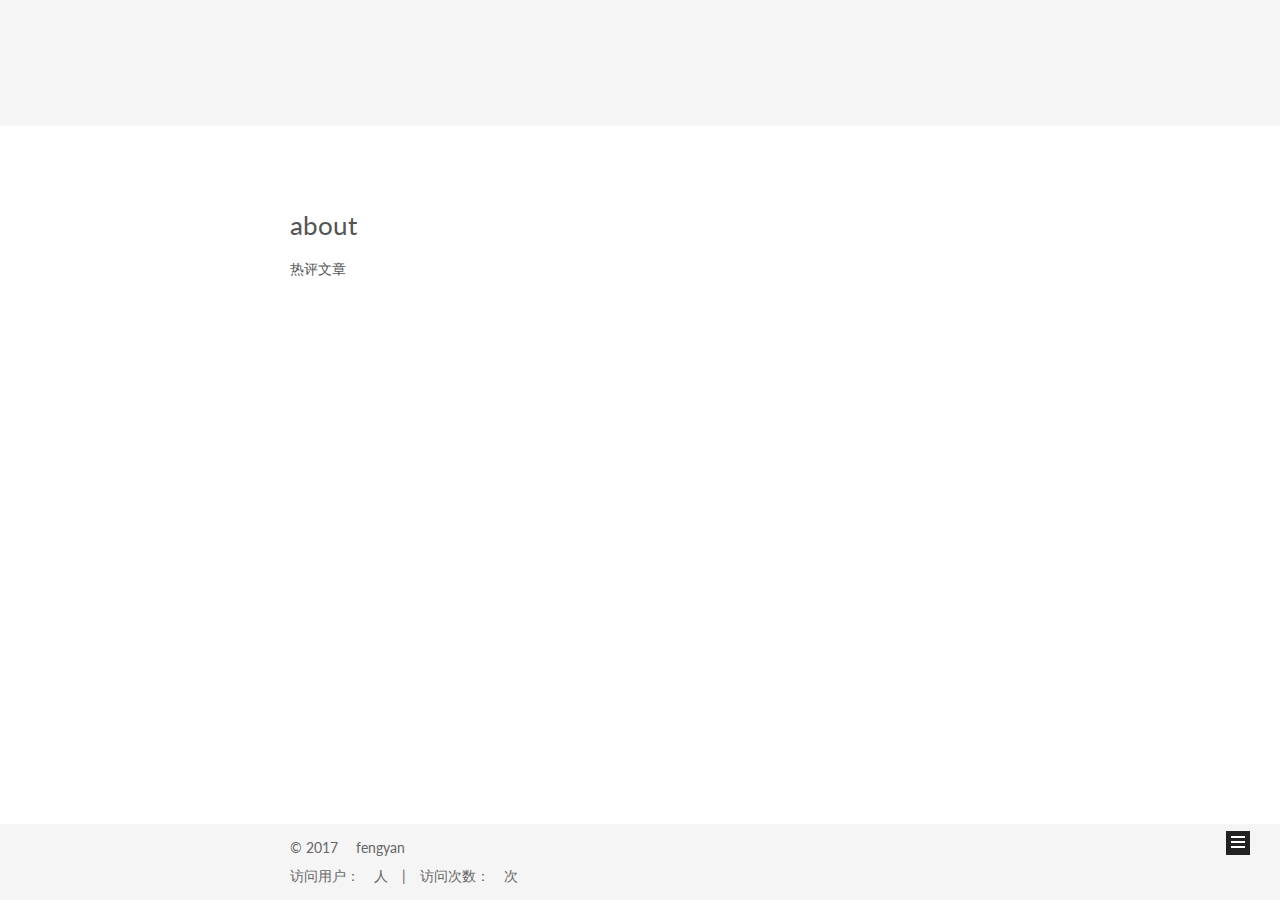
==== about/index.html @ 98bcd8dc "Site updated: 2017-05-23 21:22:54" ====
<!doctype html>



  


<html class="theme-next mist use-motion" lang="zh-Hans">
<head>
  <meta charset="UTF-8"/>
<meta http-equiv="X-UA-Compatible" content="IE=edge" />
<meta name="viewport" content="width=device-width, initial-scale=1, maximum-scale=1"/>



<meta http-equiv="Cache-Control" content="no-transform" />
<meta http-equiv="Cache-Control" content="no-siteapp" />















  
  
    
  
  <link href="//cdn.bootcss.com/fancybox/2.1.5/jquery.fancybox.min.css" rel="stylesheet" type="text/css" />




  
  
  
  

  
    
    
  

  

  

  

  

  
    
    
    <link href="//fonts.googleapis.com/css?family=Lato:300,300italic,400,400italic,700,700italic&subset=latin,latin-ext" rel="stylesheet" type="text/css">
  






  

<link href="//cdn.bootcss.com/font-awesome/4.7.0/css/font-awesome.min.css" rel="stylesheet" type="text/css" />

<link href="/css/main.css?v=5.1.0" rel="stylesheet" type="text/css" />


  <meta name="keywords" content="冯岩前端开发博客" />








  <link rel="shortcut icon" type="image/x-icon" href="/images/favicon.ico?v=5.1.0" />






<meta name="description" content="思考中.....">
<meta property="og:type" content="website">
<meta property="og:title" content="about">
<meta property="og:url" content="http://www.kasidali.com/about/index.html">
<meta property="og:site_name" content="Water Sister&#39;s Blog">
<meta property="og:description" content="思考中.....">
<meta property="og:updated_time" content="2017-05-23T12:52:10.000Z">
<meta name="twitter:card" content="summary">
<meta name="twitter:title" content="about">
<meta name="twitter:description" content="思考中.....">



<script type="text/javascript" id="hexo.configurations">
  var NexT = window.NexT || {};
  var CONFIG = {
    root: '/',
    scheme: 'Mist',
    sidebar: {"position":"left","display":"always","offset":12,"offset_float":0,"b2t":false,"scrollpercent":false},
    fancybox: true,
    motion: true,
    duoshuo: {
      userId: '6224774254659896000',
      author: 'author'
    },
    algolia: {
      applicationID: '',
      apiKey: '',
      indexName: '',
      hits: {"per_page":10},
      labels: {"input_placeholder":"Search for Posts","hits_empty":"We didn't find any results for the search: ${query}","hits_stats":"${hits} results found in ${time} ms"}
    }
  };
</script>



  <link rel="canonical" href="http://www.kasidali.com/about/"/>





  <title>
  

  
    about | Water Sister's Blog
  
</title>
</head>

<body itemscope itemtype="http://schema.org/WebPage" lang="zh-Hans">
  <a href="https://github.com/kasidali"><img style="position: absolute; top: 0; left: 0; border: 0;" src="https://camo.githubusercontent.com/82b228a3648bf44fc1163ef44c62fcc60081495e/68747470733a2f2f73332e616d617a6f6e6177732e636f6d2f6769746875622f726962626f6e732f666f726b6d655f6c6566745f7265645f6161303030302e706e67" alt="Fork me on GitHub" data-canonical-src="https://s3.amazonaws.com/github/ribbons/forkme_left_red_aa0000.png"></a>

  














  
  
    
  

  <div class="container sidebar-position-left  ">
    <div class="headband"></div>

    <header id="header" class="header" itemscope itemtype="http://schema.org/WPHeader">
      <div class="header-inner"><div class="site-brand-wrapper">
  <div class="site-meta ">
    

    <div class="custom-logo-site-title">
      <a href="/"  class="brand" rel="start">
        <span class="logo-line-before"><i></i></span>
        <span class="site-title">Water Sister's Blog</span>
        <span class="logo-line-after"><i></i></span>
      </a>
    </div>
      
        <h1 class="site-subtitle" itemprop="description">生活、技术个人博客</h1>
      
  </div>

  <div class="site-nav-toggle">
    <button>
      <span class="btn-bar"></span>
      <span class="btn-bar"></span>
      <span class="btn-bar"></span>
    </button>
  </div>
</div>

<nav class="site-nav">
  

  
    <ul id="menu" class="menu">
      
        
        <li class="menu-item menu-item-home">
          <a href="/" rel="section">
            
              <i class="menu-item-icon fa fa-fw fa-home"></i> <br />
            
            首页
          </a>
        </li>
      
        
        <li class="menu-item menu-item-categories">
          <a href="/categories" rel="section">
            
              <i class="menu-item-icon fa fa-fw fa-th"></i> <br />
            
            分类
          </a>
        </li>
      
        
        <li class="menu-item menu-item-about">
          <a href="/about" rel="section">
            
              <i class="menu-item-icon fa fa-fw fa-user"></i> <br />
            
            关于
          </a>
        </li>
      
        
        <li class="menu-item menu-item-archives">
          <a href="/archives" rel="section">
            
              <i class="menu-item-icon fa fa-fw fa-archive"></i> <br />
            
            归档
          </a>
        </li>
      
        
        <li class="menu-item menu-item-tags">
          <a href="/tags" rel="section">
            
              <i class="menu-item-icon fa fa-fw fa-tags"></i> <br />
            
            标签
          </a>
        </li>
      
        
        <li class="menu-item menu-item-life">
          <a href="/categories/life" rel="section">
            
              <i class="menu-item-icon fa fa-fw fa-coffee"></i> <br />
            
            menu.life
          </a>
        </li>
      
        
        <li class="menu-item menu-item-technology">
          <a href="//categories/technology" rel="section">
            
              <i class="menu-item-icon fa fa-fw fa-cog"></i> <br />
            
            menu.technology
          </a>
        </li>
      

      
        <li class="menu-item menu-item-search">
          
            <a href="javascript:;" class="popup-trigger">
          
            
              <i class="menu-item-icon fa fa-search fa-fw"></i> <br />
            
            搜索
          </a>
        </li>
      
    </ul>
  

  
    <div class="site-search">
      
  <div class="popup search-popup local-search-popup">
  <div class="local-search-header clearfix">
    <span class="search-icon">
      <i class="fa fa-search"></i>
    </span>
    <span class="popup-btn-close">
      <i class="fa fa-times-circle"></i>
    </span>
    <div class="local-search-input-wrapper">
      <input autocapitalize="off" autocomplete="off" autocorrect="off"
             placeholder="搜索..." spellcheck="false"
             type="text" id="local-search-input">
    </div>
  </div>
  <div id="local-search-result"></div>
</div>



    </div>
  
</nav>



 </div>
    </header>

    <main id="main" class="main">
      <div class="main-inner">
        <div class="content-wrap">
          <div id="content" class="content">
            

  <div id="posts" class="posts-expand">
  <header class="post-header">

	<h2 class="post-title" itemprop="name headline">about</h2>



</header>

    
    
      
    
  </div>


          </div>
          

  <p>热评文章</p>
  <div class="ds-top-threads" data-range="weekly" data-num-items="4"></div>


          
  <div class="comments" id="comments">
    
      <div class="ds-thread" data-thread-key="about/index.html"
           data-title="about" data-url="http://www.kasidali.com/about/index.html">
      </div>
    
  </div>


        </div>
        
          
  
  <div class="sidebar-toggle">
    <div class="sidebar-toggle-line-wrap">
      <span class="sidebar-toggle-line sidebar-toggle-line-first"></span>
      <span class="sidebar-toggle-line sidebar-toggle-line-middle"></span>
      <span class="sidebar-toggle-line sidebar-toggle-line-last"></span>
    </div>
  </div>

  <aside id="sidebar" class="sidebar">
    <div class="sidebar-inner">

      

      

      <section class="site-overview sidebar-panel sidebar-panel-active">
        <div class="site-author motion-element" itemprop="author" itemscope itemtype="http://schema.org/Person">
          <img class="site-author-image" itemprop="image"
               src="/images/yzh.jpg"
               alt="fengyan" />
          <p class="site-author-name" itemprop="name">fengyan</p>
           
              <p class="site-description motion-element" itemprop="description"></p>
           
        </div>
        <nav class="site-state motion-element">

          
            <div class="site-state-item site-state-posts">
              <a href="/archives">
                <span class="site-state-item-count">1</span>
                <span class="site-state-item-name">日志</span>
              </a>
            </div>
          

          

          

        </nav>

        

        <div class="links-of-author motion-element">
          
            
              <span class="links-of-author-item">
                <a href="https://github.com/kasidali" target="_blank" title="GitHub">
                  
                    <i class="fa fa-fw fa-github"></i>
                  
                  GitHub
                </a>
              </span>
            
              <span class="links-of-author-item">
                <a href="https://www.zhihu.com/people/kasidali" target="_blank" title="知乎">
                  
                    <i class="fa fa-fw fa-globe"></i>
                  
                  知乎
                </a>
              </span>
            
              <span class="links-of-author-item">
                <a href="http://weibo.com" target="_blank" title="Weibo">
                  
                    <i class="fa fa-fw fa-weibo"></i>
                  
                  Weibo
                </a>
              </span>
            
              <span class="links-of-author-item">
                <a href="http://wpa.qq.com/msgrd?v=3&uin=804803082&site=qq&menu=yes" target="_blank" title="QQ">
                  
                    <i class="fa fa-fw fa-qq"></i>
                  
                  QQ
                </a>
              </span>
            
          
        </div>

        
        

        
        
          <div class="links-of-blogroll motion-element links-of-blogroll-inline">
            <div class="links-of-blogroll-title">
              <i class="fa  fa-fw fa-globe"></i>
              Links
            </div>
            <ul class="links-of-blogroll-list">
              
                <li class="links-of-blogroll-item">
                  <a href="https://hexo.io/zh-cn/" title="hexo" target="_blank">hexo</a>
                </li>
              
                <li class="links-of-blogroll-item">
                  <a href="http://theme-next.iissnan.com/" title="next" target="_blank">next</a>
                </li>
              
                <li class="links-of-blogroll-item">
                  <a href="http://www.kasidali.com" title="web project" target="_blank">web project</a>
                </li>
              
            </ul>
          </div>
        

        


      </section>

      

      

    </div>
  </aside>


        
      </div>
    </main>

    <footer id="footer" class="footer">
      <div class="footer-inner">
        <div class="copyright" >
  
  &copy; 
  <span itemprop="copyrightYear">2017</span>
  <span class="with-love">
    <i class="fa fa-tint"></i>
  </span>
  <span class="author" itemprop="copyrightHolder">fengyan</span>
</div>



        
<div class="busuanzi-count">
  <script async src="https://dn-lbstatics.qbox.me/busuanzi/2.3/busuanzi.pure.mini.js"></script>

  
    <span class="site-uv">
      <i class="fa fa-user"></i> 访问用户：
      <span class="busuanzi-value" id="busuanzi_value_site_uv"></span>
      人
    </span>
  

  
    <span class="site-pv">
      <i class="fa fa-eye"></i> 访问次数：
      <span class="busuanzi-value" id="busuanzi_value_site_pv"></span>
      次
    </span>
  
</div>


        
      </div>
    </footer>

    
      <div class="back-to-top">
        <i class="fa fa-arrow-up"></i>
        
      </div>
    

  </div>

  

<script type="text/javascript">
  if (Object.prototype.toString.call(window.Promise) !== '[object Function]') {
    window.Promise = null;
  }
</script>









  


  





  
  <script type="text/javascript" src="//cdn.bootcss.com/jquery/2.1.3/jquery.min.js"></script>

  
  <script type="text/javascript" src="//cdn.bootcss.com/fastclick/1.0.6/fastclick.min.js"></script>

  
  <script type="text/javascript" src="//cdn.bootcss.com/jquery_lazyload/1.9.7/jquery.lazyload.min.js"></script>

  
  <script type="text/javascript" src="/lib/velocity/velocity.min.js?v=1.2.1"></script>

  
  <script type="text/javascript" src="/lib/velocity/velocity.ui.min.js?v=1.2.1"></script>

  
  <script type="text/javascript" src="//cdn.bootcss.com/fancybox/2.1.5/jquery.fancybox.pack.js"></script>

  
  <script type="text/javascript" src="//cdn.bootcss.com/canvas-nest.js/1.0.1/canvas-nest.min.js"></script>


  


  <script type="text/javascript" src="/js/src/utils.js?v=5.1.0"></script>

  <script type="text/javascript" src="/js/src/motion.js?v=5.1.0"></script>



  
  

  

  


  <script type="text/javascript" src="/js/src/bootstrap.js?v=5.1.0"></script>



  

  
    
  

  <script type="text/javascript">
    var duoshuoQuery = {short_name:"kasidali"};
    (function() {
      var ds = document.createElement('script');
      ds.type = 'text/javascript';ds.async = true;
      ds.id = 'duoshuo-script';
      ds.src = (document.location.protocol == 'https:' ? 'https:' : 'http:') + '//static.duoshuo.com/embed.js';
      ds.charset = 'UTF-8';
      (document.getElementsByTagName('head')[0]
      || document.getElementsByTagName('body')[0]).appendChild(ds);
    })();
  </script>

  
    
    
    <script src="/lib/ua-parser-js/dist/ua-parser.min.js?v=0.7.9"></script>
    <script src="/js/src/hook-duoshuo.js"></script>
  
















  

  <script type="text/javascript">
    // Popup Window;
    var isfetched = false;
    // Search DB path;
    var search_path = "search.xml";
    if (search_path.length == 0) {
      search_path = "search.xml";
    }
    var path = "/" + search_path;
    // monitor main search box;

    function proceedsearch() {
      $("body")
        .append('<div class="search-popup-overlay local-search-pop-overlay"></div>')
        .css('overflow', 'hidden');
      $('.popup').toggle();
    }
    // search function;
    var searchFunc = function(path, search_id, content_id) {
      'use strict';
      $.ajax({
        url: path,
        dataType: "xml",
        async: true,
        success: function( xmlResponse ) {
          // get the contents from search data
          isfetched = true;
          $('.popup').detach().appendTo('.header-inner');
          var datas = $( "entry", xmlResponse ).map(function() {
            return {
              title: $( "title", this ).text(),
              content: $("content",this).text(),
              url: $( "url" , this).text()
            };
          }).get();
          var $input = document.getElementById(search_id);
          var $resultContent = document.getElementById(content_id);
          $input.addEventListener('input', function(){
            var matchcounts = 0;
            var str='<ul class=\"search-result-list\">';
            var keywords = this.value.trim().toLowerCase().split(/[\s\-]+/);
            $resultContent.innerHTML = "";
            if (this.value.trim().length > 1) {
              // perform local searching
              datas.forEach(function(data) {
                var isMatch = false;
                var content_index = [];
                var data_title = data.title.trim().toLowerCase();
                var data_content = data.content.trim().replace(/<[^>]+>/g,"").toLowerCase();
                var data_url = decodeURIComponent(data.url);
                var index_title = -1;
                var index_content = -1;
                var first_occur = -1;
                // only match artiles with not empty titles and contents
                if(data_title != '') {
                  keywords.forEach(function(keyword, i) {
                    index_title = data_title.indexOf(keyword);
                    index_content = data_content.indexOf(keyword);
                    if( index_title >= 0 || index_content >= 0 ){
                      isMatch = true;
                      if (i == 0) {
                        first_occur = index_content;
                      }
                    }

                  });
                }
                // show search results
                if (isMatch) {
                  matchcounts += 1;
                  str += "<li><a href='"+ data_url +"' class='search-result-title'>"+ data_title +"</a>";
                  var content = data.content.trim().replace(/<[^>]+>/g,"");
                  if (first_occur >= 0) {
                    // cut out 100 characters
                    var start = first_occur - 20;
                    var end = first_occur + 80;
                    if(start < 0){
                      start = 0;
                    }
                    if(start == 0){
                      end = 50;
                    }
                    if(end > content.length){
                      end = content.length;
                    }
                    var match_content = content.substring(start, end);
                    // highlight all keywords
                    keywords.forEach(function(keyword){
                      var regS = new RegExp(keyword, "gi");
                      match_content = match_content.replace(regS, "<b class=\"search-keyword\">"+keyword+"</b>");
                    });

                    str += "<p class=\"search-result\">" + match_content +"...</p>"
                  }
                  str += "</li>";
                }
              })};
            str += "</ul>";
            if (matchcounts == 0) { str = '<div id="no-result"><i class="fa fa-frown-o fa-5x" /></div>' }
            if (keywords == "") { str = '<div id="no-result"><i class="fa fa-search fa-5x" /></div>' }
            $resultContent.innerHTML = str;
          });
          proceedsearch();
        }
      });}

    // handle and trigger popup window;
    $('.popup-trigger').click(function(e) {
      e.stopPropagation();
      if (isfetched == false) {
        searchFunc(path, 'local-search-input', 'local-search-result');
      } else {
        proceedsearch();
      };
    });

    $('.popup-btn-close').click(function(e){
      $('.popup').hide();
      $(".local-search-pop-overlay").remove();
      $('body').css('overflow', '');
    });
    $('.popup').click(function(e){
      e.stopPropagation();
    });
  </script>





  

  
  <script src="https://cdn1.lncld.net/static/js/av-core-mini-0.6.1.js"></script>
  <script>AV.initialize("TxBSdzFliqxOpec29xEd8pO5-gzGzoHsz", "5rH911Nhs9V7AWFjEYqe8Bz7");</script>
  <script>
    function showTime(Counter) {
      var query = new AV.Query(Counter);
      var entries = [];
      var $visitors = $(".leancloud_visitors");

      $visitors.each(function () {
        entries.push( $(this).attr("id").trim() );
      });

      query.containedIn('url', entries);
      query.find()
        .done(function (results) {
          var COUNT_CONTAINER_REF = '.leancloud-visitors-count';

          if (results.length === 0) {
            $visitors.find(COUNT_CONTAINER_REF).text(0);
            return;
          }

          for (var i = 0; i < results.length; i++) {
            var item = results[i];
            var url = item.get('url');
            var time = item.get('time');
            var element = document.getElementById(url);

            $(element).find(COUNT_CONTAINER_REF).text(time);
          }
          for(var i = 0; i < entries.length; i++) {
            var url = entries[i];
            var element = document.getElementById(url);
            var countSpan = $(element).find(COUNT_CONTAINER_REF);
            if( countSpan.text() == '') {
              countSpan.text(0);
            }
          }
        })
        .fail(function (object, error) {
          console.log("Error: " + error.code + " " + error.message);
        });
    }

    function addCount(Counter) {
      var $visitors = $(".leancloud_visitors");
      var url = $visitors.attr('id').trim();
      var title = $visitors.attr('data-flag-title').trim();
      var query = new AV.Query(Counter);

      query.equalTo("url", url);
      query.find({
        success: function(results) {
          if (results.length > 0) {
            var counter = results[0];
            counter.fetchWhenSave(true);
            counter.increment("time");
            counter.save(null, {
              success: function(counter) {
                var $element = $(document.getElementById(url));
                $element.find('.leancloud-visitors-count').text(counter.get('time'));
              },
              error: function(counter, error) {
                console.log('Failed to save Visitor num, with error message: ' + error.message);
              }
            });
          } else {
            var newcounter = new Counter();
            /* Set ACL */
            var acl = new AV.ACL();
            acl.setPublicReadAccess(true);
            acl.setPublicWriteAccess(true);
            newcounter.setACL(acl);
            /* End Set ACL */
            newcounter.set("title", title);
            newcounter.set("url", url);
            newcounter.set("time", 1);
            newcounter.save(null, {
              success: function(newcounter) {
                var $element = $(document.getElementById(url));
                $element.find('.leancloud-visitors-count').text(newcounter.get('time'));
              },
              error: function(newcounter, error) {
                console.log('Failed to create');
              }
            });
          }
        },
        error: function(error) {
          console.log('Error:' + error.code + " " + error.message);
        }
      });
    }

    $(function() {
      var Counter = AV.Object.extend("Counter");
      if ($('.leancloud_visitors').length == 1) {
        addCount(Counter);
      } else if ($('.post-title-link').length > 1) {
        showTime(Counter);
      }
    });
  </script>



  
<script>
(function(){
    var bp = document.createElement('script');
    var curProtocol = window.location.protocol.split(':')[0];
    if (curProtocol === 'https') {
        bp.src = 'https://zz.bdstatic.com/linksubmit/push.js';        
    }
    else {
        bp.src = 'http://push.zhanzhang.baidu.com/push.js';
    }
    var s = document.getElementsByTagName("script")[0];
    s.parentNode.insertBefore(bp, s);
})();
</script>


  

  

</body>
</html>
---- css/main.css ----
/* normalize.css v3.0.2 | MIT License | git.io/normalize */
html {
  font-family: sans-serif; /* 1 */
  -ms-text-size-adjust: 100%; /* 2 */
  -webkit-text-size-adjust: 100%; /* 2 */
}
body {
  margin: 0;
}
article,
aside,
details,
figcaption,
figure,
footer,
header,
hgroup,
main,
menu,
nav,
section,
summary {
  display: block;
}
audio,
canvas,
progress,
video {
  display: inline-block; /* 1 */
  vertical-align: baseline; /* 2 */
}
audio:not([controls]) {
  display: none;
  height: 0;
}
[hidden],
template {
  display: none;
}
a {
  background-color: transparent;
}
a:active,
a:hover {
  outline: 0;
}
abbr[title] {
  border-bottom: 1px dotted;
}
b,
strong {
  font-weight: bold;
}
dfn {
  font-style: italic;
}
h1 {
  font-size: 2em;
  margin: 0.67em 0;
}
mark {
  background: #ff0;
  color: #000;
}
small {
  font-size: 80%;
}
sub,
sup {
  font-size: 75%;
  line-height: 0;
  position: relative;
  vertical-align: baseline;
}
sup {
  top: -0.5em;
}
sub {
  bottom: -0.25em;
}
img {
  border: 0;
}
svg:not(:root) {
  overflow: hidden;
}
figure {
  margin: 1em 40px;
}
hr {
  -moz-box-sizing: content-box;
  box-sizing: content-box;
  height: 0;
}
pre {
  overflow: auto;
}
code,
kbd,
pre,
samp {
  font-family: monospace, monospace;
  font-size: 1em;
}
button,
input,
optgroup,
select,
textarea {
  color: inherit; /* 1 */
  font: inherit; /* 2 */
  margin: 0; /* 3 */
}
button {
  overflow: visible;
}
button,
select {
  text-transform: none;
}
button,
html input[type="button"],
input[type="reset"],
input[type="submit"] {
  -webkit-appearance: button; /* 2 */
  cursor: pointer; /* 3 */
}
button[disabled],
html input[disabled] {
  cursor: default;
}
button::-moz-focus-inner,
input::-moz-focus-inner {
  border: 0;
  padding: 0;
}
input {
  line-height: normal;
}
input[type="checkbox"],
input[type="radio"] {
  box-sizing: border-box; /* 1 */
  padding: 0; /* 2 */
}
input[type="number"]::-webkit-inner-spin-button,
input[type="number"]::-webkit-outer-spin-button {
  height: auto;
}
input[type="search"] {
  -webkit-appearance: textfield; /* 1 */
  -moz-box-sizing: content-box;
  -webkit-box-sizing: content-box; /* 2 */
  box-sizing: content-box;
}
input[type="search"]::-webkit-search-cancel-button,
input[type="search"]::-webkit-search-decoration {
  -webkit-appearance: none;
}
fieldset {
  border: 1px solid #c0c0c0;
  margin: 0 2px;
  padding: 0.35em 0.625em 0.75em;
}
legend {
  border: 0; /* 1 */
  padding: 0; /* 2 */
}
textarea {
  overflow: auto;
}
optgroup {
  font-weight: bold;
}
table {
  border-collapse: collapse;
  border-spacing: 0;
}
td,
th {
  padding: 0;
}
::selection {
  background: #262a30;
  color: #fff;
}
body {
  position: relative;
  font-family: 'Lato', "PingFang SC", "Microsoft YaHei", sans-serif;
  font-size: 14px;
  line-height: 2;
  color: #555;
  background: #fff;
}
@media (max-width: 767px) {
  body {
    padding-right: 0 !important;
  }
}
@media (min-width: 768px) and (max-width: 991px) {
  body {
    padding-right: 0 !important;
  }
}
@media (min-width: 1600px) {
  body {
    font-size: 16px;
  }
}
h1,
h2,
h3,
h4,
h5,
h6 {
  margin: 0;
  padding: 0;
  font-weight: bold;
  line-height: 1.5;
  font-family: 'Lato', "PingFang SC", "Microsoft YaHei", sans-serif;
}
h2,
h3,
h4,
h5,
h6 {
  margin: 20px 0 15px;
}
h1 {
  font-size: 24px;
}
@media (max-width: 767px) {
  h1 {
    font-size: 20px;
  }
}
h2 {
  font-size: 22px;
}
@media (max-width: 767px) {
  h2 {
    font-size: 18px;
  }
}
h3 {
  font-size: 20px;
}
@media (max-width: 767px) {
  h3 {
    font-size: 16px;
  }
}
h4 {
  font-size: 18px;
}
@media (max-width: 767px) {
  h4 {
    font-size: 14px;
  }
}
h5 {
  font-size: 16px;
}
@media (max-width: 767px) {
  h5 {
    font-size: 12px;
  }
}
h6 {
  font-size: 14px;
}
@media (max-width: 767px) {
  h6 {
    font-size: 10px;
  }
}
p {
  margin: 0 0 25px 0;
}
a {
  color: #555;
  text-decoration: none;
  border-bottom: 1px solid #999;
  word-wrap: break-word;
}
a:hover {
  color: #222;
  border-bottom-color: #222;
}
blockquote {
  margin: 0;
  padding: 0;
}
img {
  display: block;
  margin: auto;
  max-width: 100%;
  height: auto;
}
hr {
  margin: 40px 0;
  height: 3px;
  border: none;
  background-color: #ddd;
  background-image: repeating-linear-gradient(-45deg, #fff, #fff 4px, transparent 4px, transparent 8px);
}
blockquote {
  padding: 0 15px;
  color: #666;
  border-left: 4px solid #ddd;
}
blockquote cite::before {
  content: "-";
  padding: 0 5px;
}
dt {
  font-weight: 700;
}
dd {
  margin: 0;
  padding: 0;
}
.text-left {
  text-align: left;
}
.text-center {
  text-align: center;
}
.text-right {
  text-align: right;
}
.text-justify {
  text-align: justify;
}
.text-nowrap {
  white-space: nowrap;
}
.text-lowercase {
  text-transform: lowercase;
}
.text-uppercase {
  text-transform: uppercase;
}
.text-capitalize {
  text-transform: capitalize;
}
.center-block {
  display: block;
  margin-left: auto;
  margin-right: auto;
}
.clearfix:before,
.clearfix:after {
  content: " ";
  display: table;
}
.clearfix:after {
  clear: both;
}
.pullquote {
  width: 45%;
}
.pullquote.left {
  float: left;
  margin-left: 5px;
  margin-right: 10px;
}
.pullquote.right {
  float: right;
  margin-left: 10px;
  margin-right: 5px;
}
.affix.affix.affix {
  position: fixed;
}
.translation {
  margin-top: -20px;
  font-size: 14px;
  color: #999;
}
.scrollbar-measure {
  width: 100px;
  height: 100px;
  overflow: scroll;
  position: absolute;
  top: -9999px;
}
.use-motion .motion-element {
  opacity: 0;
}
table {
  margin: 20px 0;
  width: 100%;
  border-collapse: collapse;
  border-spacing: 0;
  border: 1px solid #ddd;
  font-size: 14px;
  table-layout: fixed;
  word-wrap: break-all;
}
table>tbody>tr:nth-of-type(odd) {
  background-color: #f9f9f9;
}
table>tbody>tr:hover {
  background-color: #f5f5f5;
}
caption,
th,
td {
  padding: 8px;
  text-align: left;
  vertical-align: middle;
  font-weight: normal;
}
th,
td {
  border-bottom: 3px solid #ddd;
  border-right: 1px solid #eee;
}
th {
  padding-bottom: 10px;
  font-weight: 700;
}
td {
  border-bottom-width: 1px;
}
html,
body {
  height: 100%;
}
.container {
  position: relative;
  min-height: 100%;
}
.header-inner {
  margin: 0 auto;
  padding: 100px 0 70px;
  width: 700px;
}
@media (min-width: 1600px) {
  .container .header-inner {
    width: 900px;
  }
}
.main {
  padding-bottom: 150px;
}
.main-inner {
  margin: 0 auto;
  width: 700px;
}
@media (min-width: 1600px) {
  .container .main-inner {
    width: 900px;
  }
}
.footer {
  position: absolute;
  left: 0;
  bottom: 0;
  width: 100%;
  min-height: 50px;
}
.footer-inner {
  box-sizing: border-box;
  margin: 20px auto;
  width: 700px;
}
@media (min-width: 1600px) {
  .container .footer-inner {
    width: 900px;
  }
}
pre,
.highlight {
  overflow: auto;
  margin: 20px 0;
  padding: 0;
  font-size: 13px;
  color: #c5c8c6;
  background: #1d1f21;
  line-height: 1.6;
}
pre,
code {
  font-family: consolas, Menlo, "PingFang SC", "Microsoft YaHei", monospace;
}
code {
  padding: 2px 4px;
  word-wrap: break-word;
  color: #555;
  background: #eee;
  border-radius: 3px;
  font-size: 13px;
}
pre code {
  padding: 0;
  color: #c5c8c6;
  background: none;
  text-shadow: none;
}
.highlight {
  border-radius: 1px;
}
.highlight pre {
  border: none;
  margin: 0;
  padding: 10px 0;
}
.highlight table {
  margin: 0;
  width: auto;
  border: none;
}
.highlight td {
  border: none;
  padding: 0;
}
.highlight figcaption {
  font-size: 1em;
  color: #c5c8c6;
  line-height: 1em;
  margin-bottom: 1em;
}
.highlight figcaption:before,
.highlight figcaption:after {
  content: " ";
  display: table;
}
.highlight figcaption:after {
  clear: both;
}
.highlight figcaption a {
  float: right;
  color: #c5c8c6;
}
.highlight figcaption a:hover {
  border-bottom-color: #c5c8c6;
}
.highlight .gutter pre {
  padding-left: 10px;
  padding-right: 10px;
  color: #888f96;
  text-align: right;
  background-color: #000;
}
.highlight .code pre {
  padding-left: 10px;
  padding-right: 10px;
  background-color: #1d1f21;
}
.highlight .line {
  height: 20px;
}
.gutter {
  -webkit-user-select: none;
  -moz-user-select: none;
  -ms-user-select: none;
  user-select: none;
}
.gist table {
  width: auto;
}
.gist table td {
  border: none;
}
pre .deletion {
  background: #008000;
}
pre .addition {
  background: #800000;
}
pre .meta {
  color: #b294bb;
}
pre .comment {
  color: #969896;
}
pre .variable,
pre .attribute,
pre .tag,
pre .regexp,
pre .ruby .constant,
pre .xml .tag .title,
pre .xml .pi,
pre .xml .doctype,
pre .html .doctype,
pre .css .id,
pre .css .class,
pre .css .pseudo {
  color: #c66;
}
pre .number,
pre .preprocessor,
pre .built_in,
pre .literal,
pre .params,
pre .constant,
pre .command {
  color: #de935f;
}
pre .ruby .class .title,
pre .css .rules .attribute,
pre .string,
pre .value,
pre .inheritance,
pre .header,
pre .ruby .symbol,
pre .xml .cdata,
pre .special,
pre .number,
pre .formula {
  color: #b5bd68;
}
pre .title,
pre .css .hexcolor {
  color: #8abeb7;
}
pre .function,
pre .python .decorator,
pre .python .title,
pre .ruby .function .title,
pre .ruby .title .keyword,
pre .perl .sub,
pre .javascript .title,
pre .coffeescript .title {
  color: #81a2be;
}
pre .keyword,
pre .javascript .function {
  color: #b294bb;
}
.full-image.full-image.full-image {
  border: none;
  max-width: 100%;
  width: auto;
  margin: 20px auto;
}
@media (min-width: 992px) {
  .full-image.full-image.full-image {
    max-width: none;
    width: 110%;
    margin: 25px -5%;
  }
}
.blockquote-center,
.page-home .post-type-quote blockquote,
.page-post-detail .post-type-quote blockquote {
  position: relative;
  margin: 40px 0;
  padding: 0;
  border-left: none;
  text-align: center;
}
.blockquote-center::before,
.page-home .post-type-quote blockquote::before,
.page-post-detail .post-type-quote blockquote::before,
.blockquote-center::after,
.page-home .post-type-quote blockquote::after,
.page-post-detail .post-type-quote blockquote::after {
  position: absolute;
  content: ' ';
  display: block;
  width: 100%;
  height: 24px;
  opacity: 0.2;
  background-repeat: no-repeat;
  background-position: 0 -6px;
  background-size: 22px 22px;
}
.blockquote-center::before,
.page-home .post-type-quote blockquote::before,
.page-post-detail .post-type-quote blockquote::before {
  top: -20px;
  background-image: url("../images/quote-l.svg");
  border-top: 1px solid #ccc;
}
.blockquote-center::after,
.page-home .post-type-quote blockquote::after,
.page-post-detail .post-type-quote blockquote::after {
  bottom: -20px;
  background-image: url("../images/quote-r.svg");
  border-bottom: 1px solid #ccc;
  background-position: 100% 8px;
}
.blockquote-center p,
.page-home .post-type-quote blockquote p,
.page-post-detail .post-type-quote blockquote p,
.blockquote-center div,
.page-home .post-type-quote blockquote div,
.page-post-detail .post-type-quote blockquote div {
  text-align: center;
}
.post .post-body .group-picture img {
  box-sizing: border-box;
  padding: 0 3px;
  border: none;
}
.post .group-picture-row {
  overflow: hidden;
  margin-top: 6px;
}
.post .group-picture-row:first-child {
  margin-top: 0;
}
.post .group-picture-column {
  float: left;
}
.page-post-detail .post-body .group-picture-column {
  float: none;
  margin-top: 10px;
  width: auto !important;
}
.page-post-detail .post-body .group-picture-column img {
  margin: 0 auto;
}
.page-archive .group-picture-container {
  overflow: hidden;
}
.page-archive .group-picture-row {
  float: left;
}
.page-archive .group-picture-row:first-child {
  margin-top: 6px;
}
.page-archive .group-picture-column {
  max-width: 150px;
  max-height: 150px;
}
.note {
  padding: 20px;
  margin: 20px 0;
  border: 1px solid #eee;
  border-left-width: 5px;
  border-radius: 3px;
}
.note h2,
.note h3,
.note h4,
.note h5,
.note h6 {
  margin-top: 0;
  margin-bottom: 5px;
}
.note p:last-child {
  margin-bottom: 0;
}
.note code {
  border-radius: 3px;
}
.note+.note {
  margin-top: -5px;
}
.default {
  border-left-color: #777;
}
.default h2,
.default h3,
.default h4,
.default h5,
.default h6 {
  color: #777;
}
.primary {
  border-left-color: #428bca;
}
.primary h2,
.primary h3,
.primary h4,
.primary h5,
.primary h6 {
  color: #428bca;
}
.success {
  border-left-color: #5cb85c;
}
.success h2,
.success h3,
.success h4,
.success h5,
.success h6 {
  color: #5cb85c;
}
.danger {
  border-left-color: #d9534f;
}
.danger h2,
.danger h3,
.danger h4,
.danger h5,
.danger h6 {
  color: #d9534f;
}
.warning {
  border-left-color: #f0ad4e;
}
.warning h2,
.warning h3,
.warning h4,
.warning h5,
.warning h6 {
  color: #f0ad4e;
}
.info {
  border-left-color: #5bc0de;
}
.info h2,
.info h3,
.info h4,
.info h5,
.info h6 {
  color: #5bc0de;
}
.btn {
  display: inline-block;
  padding: 0 20px;
  font-size: 14px;
  color: #fff;
  background: #222;
  border: 2px solid #222;
  text-decoration: none;
  border-radius: 0;
  transition-property: background-color;
  transition-duration: 0.2s;
  transition-timing-function: ease-in-out;
  transition-delay: 0s;
}
.btn:hover,
.post-button .btn:hover {
  border-color: #222;
  color: #222;
  background: #fff;
}
.btn-bar {
  display: block;
  width: 22px;
  height: 2px;
  background: #555;
  border-radius: 1px;
}
.btn-bar+.btn-bar {
  margin-top: 4px;
}
.pagination {
  margin: 120px 0 40px;
  text-align: center;
  border-top: 1px solid #eee;
}
.page-number-basic,
.pagination .prev,
.pagination .next,
.pagination .page-number,
.pagination .space {
  display: inline-block;
  position: relative;
  top: -1px;
  margin: 0 10px;
  padding: 0 10px;
  line-height: 30px;
}
@media (max-width: 767px) {
  .page-number-basic,
  .pagination .prev,
  .pagination .next,
  .pagination .page-number,
  .pagination .space {
    margin: 0 5px;
  }
}
.pagination .prev,
.pagination .next,
.pagination .page-number {
  border-bottom: 0;
  border-top: 1px solid #eee;
  transition-property: border-color;
  transition-duration: 0.2s;
  transition-timing-function: ease-in-out;
  transition-delay: 0s;
}
.pagination .prev:hover,
.pagination .next:hover,
.pagination .page-number:hover {
  border-top-color: #222;
}
.pagination .space {
  padding: 0;
  margin: 0;
}
.pagination .prev {
  margin-left: 0;
}
.pagination .next {
  margin-right: 0;
}
.pagination .page-number.current {
  color: #fff;
  background: #ccc;
  border-top-color: #ccc;
}
@media (max-width: 767px) {
  .pagination {
    border-top: none;
  }
  .pagination .prev,
  .pagination .next,
  .pagination .page-number {
    margin-bottom: 10px;
    border-top: 0;
    border-bottom: 1px solid #eee;
  }
  .pagination .prev:hover,
  .pagination .next:hover,
  .pagination .page-number:hover {
    border-bottom-color: #222;
  }
}
.comments {
  margin: 60px 20px 0;
}
.tag-cloud {
  text-align: center;
}
.tag-cloud a {
  display: inline-block;
  margin: 10px;
}
.back-to-top {
  box-sizing: border-box;
  position: fixed;
  bottom: -100px;
  right: 30px;
  z-index: 1050;
  padding: 0 6px;
  width: 24px;
  background: #222;
  font-size: 12px;
  opacity: 1;
  color: #fff;
  cursor: pointer;
  text-align: center;
  -webkit-transform: translateZ(0);
  transition-property: bottom;
  transition-duration: 0.2s;
  transition-timing-function: ease-in-out;
  transition-delay: 0s;
}
@media (max-width: 767px) {
  .back-to-top {
    display: none;
  }
}
@media (min-width: 768px) and (max-width: 991px) {
  .back-to-top {
    display: none;
  }
}
.back-to-top.back-to-top-on {
  bottom: 19px;
}
.header {
  background: #fff;
}
.header-inner {
  position: relative;
}
.headband {
  height: 3px;
  background: #222;
}
.site-meta {
  margin: 0;
  text-align: left;
}
@media (max-width: 767px) {
  .site-meta {
    text-align: center;
  }
}
.brand {
  position: relative;
  display: inline-block;
  padding: 0 40px;
  color: #222;
  background: #222;
  border-bottom: none;
}
.brand:hover {
  color: #222;
}
.logo {
  display: inline-block;
  margin-right: 5px;
  line-height: 36px;
  vertical-align: top;
}
.site-title {
  display: inline-block;
  vertical-align: top;
  line-height: 36px;
  font-size: 20px;
  font-weight: normal;
  font-family: 'Lato', "PingFang SC", "Microsoft YaHei", sans-serif;
}
.site-subtitle {
  margin-top: 10px;
  font-size: 13px;
  color: #999;
}
.use-motion .brand {
  opacity: 0;
}
.use-motion .logo,
.use-motion .site-title,
.use-motion .site-subtitle {
  opacity: 0;
  position: relative;
  top: -10px;
}
.site-nav-toggle {
  display: none;
  position: absolute;
  top: 10px;
  left: 10px;
}
@media (max-width: 767px) {
  .site-nav-toggle {
    display: block;
  }
}
.site-nav-toggle button {
  margin-top: 2px;
  padding: 9px 10px;
  background: transparent;
  border: none;
}
@media (max-width: 767px) {
  .site-nav {
    display: none;
    margin: 0 -10px;
    padding: 0 10px;
    clear: both;
    border-top: 1px solid #ddd;
  }
}
@media (min-width: 768px) and (max-width: 991px) {
  .site-nav {
    display: block !important;
  }
}
@media (min-width: 992px) {
  .site-nav {
    display: block !important;
  }
}
.menu {
  margin-top: 20px;
  padding-left: 0;
  text-align: center;
}
.menu .menu-item {
  display: inline-block;
  margin: 0 10px;
  list-style: none;
}
@media screen and (max-width: 767px) {
  .menu .menu-item {
    margin-top: 10px;
  }
}
.menu .menu-item a {
  display: block;
  font-size: 13px;
  line-height: inherit;
  border-bottom: 1px solid transparent;
  transition-property: border-color;
  transition-duration: 0.2s;
  transition-timing-function: ease-in-out;
  transition-delay: 0s;
}
.menu .menu-item a:hover {
  border-bottom-color: #222;
}
.menu .menu-item .fa {
  margin-right: 5px;
}
.use-motion .menu-item {
  opacity: 0;
}
.post-body {
  font-family: 'Lato', "PingFang SC", "Microsoft YaHei", sans-serif;
}
@media (max-width: 767px) {
  .post-body {
    word-break: break-word;
  }
}
.post-body .fancybox img {
  display: block !important;
  margin: 0 auto;
  cursor: pointer;
  cursor: zoom-in;
  cursor: -webkit-zoom-in;
}
.post-body .image-caption,
.post-body .figure .caption {
  margin: 10px auto 15px;
  text-align: center;
  font-size: 14px;
  color: #999;
  font-weight: bold;
  line-height: 1;
}
.post-sticky-flag {
  display: inline-block;
  font-size: 16px;
  -ms-transform: rotate(30deg);
  -webkit-transform: rotate(30deg);
  -moz-transform: rotate(30deg);
  -ms-transform: rotate(30deg);
  -o-transform: rotate(30deg);
  transform: rotate(30deg);
}
.posts-expand {
  padding-top: 40px;
}
@media (max-width: 767px) {
  .posts-expand {
    margin: 0 20px;
  }
  .post-body pre,
  .post-body .highlight {
    padding: 10px;
  }
  .post-body pre .gutter pre,
  .post-body .highlight .gutter pre {
    padding-right: 10px;
  }
}
@media (min-width: 992px) {
  .posts-expand .post-body {
    text-align: justify;
  }
}
.posts-expand .post-body h2,
.posts-expand .post-body h3,
.posts-expand .post-body h4,
.posts-expand .post-body h5,
.posts-expand .post-body h6 {
  padding-top: 10px;
}
.posts-expand .post-body h2 .header-anchor,
.posts-expand .post-body h3 .header-anchor,
.posts-expand .post-body h4 .header-anchor,
.posts-expand .post-body h5 .header-anchor,
.posts-expand .post-body h6 .header-anchor {
  float: right;
  margin-left: 10px;
  color: #ccc;
  border-bottom-style: none;
  visibility: hidden;
}
.posts-expand .post-body h2 .header-anchor:hover,
.posts-expand .post-body h3 .header-anchor:hover,
.posts-expand .post-body h4 .header-anchor:hover,
.posts-expand .post-body h5 .header-anchor:hover,
.posts-expand .post-body h6 .header-anchor:hover {
  color: inherit;
}
.posts-expand .post-body h2:hover .header-anchor,
.posts-expand .post-body h3:hover .header-anchor,
.posts-expand .post-body h4:hover .header-anchor,
.posts-expand .post-body h5:hover .header-anchor,
.posts-expand .post-body h6:hover .header-anchor {
  visibility: visible;
}
.posts-expand .post-body ul li {
  list-style: circle;
}
.posts-expand .post-body img {
  box-sizing: border-box;
  margin: auto;
  padding: 3px;
  border: 1px solid #ddd;
}
.posts-expand .fancybox img {
  margin: 0 auto;
}
@media (max-width: 767px) {
  .posts-collapse {
    margin: 0 20px;
  }
  .posts-collapse .post-title,
  .posts-collapse .post-meta {
    display: block;
    width: auto;
    text-align: left;
  }
}
.posts-collapse {
  position: relative;
  z-index: 1010;
  margin-left: 0;
}
.posts-collapse::after {
  content: " ";
  position: absolute;
  top: 20px;
  left: 0;
  margin-left: -2px;
  width: 4px;
  height: 100%;
  background: #f5f5f5;
  z-index: -1;
}
@media (max-width: 767px) {
  .posts-collapse {
    margin: 0 20px;
  }
}
.posts-collapse .collection-title {
  position: relative;
  margin: 60px 0;
}
.posts-collapse .collection-title h2 {
  margin-left: 20px;
}
.posts-collapse .collection-title small {
  color: #bbb;
}
.posts-collapse .collection-title::before {
  content: " ";
  position: absolute;
  left: 0;
  top: 50%;
  margin-left: -4px;
  margin-top: -4px;
  width: 8px;
  height: 8px;
  background: #bbb;
  border-radius: 50%;
}
.posts-collapse .post {
  margin: 30px 0;
}
.posts-collapse .post-header {
  position: relative;
  transition-duration: 0.2s;
  transition-timing-function: ease-in-out;
  transition-delay: 0s;
  transition-property: border;
  border-bottom: 1px dashed #ccc;
}
.posts-collapse .post-header::before {
  content: " ";
  position: absolute;
  left: 0;
  top: 12px;
  width: 6px;
  height: 6px;
  margin-left: -4px;
  background: #bbb;
  border-radius: 50%;
  border: 1px solid #fff;
  transition-duration: 0.2s;
  transition-timing-function: ease-in-out;
  transition-delay: 0s;
  transition-property: background;
}
.posts-collapse .post-header:hover {
  border-bottom-color: #666;
}
.posts-collapse .post-header:hover::before {
  background: #222;
}
.posts-collapse .post-meta {
  position: absolute;
  font-size: 12px;
  left: 20px;
  top: 5px;
}
.posts-collapse .post-comments-count {
  display: none;
}
.posts-collapse .post-title {
  margin-left: 60px;
  font-size: 16px;
  font-weight: normal;
  line-height: inherit;
}
.posts-collapse .post-title::after {
  margin-left: 3px;
  opacity: 0.6;
}
.posts-collapse .post-title a {
  color: #666;
  border-bottom: none;
}
.page-home .post-type-quote .post-header,
.page-post-detail .post-type-quote .post-header,
.page-home .post-type-quote .post-tags,
.page-post-detail .post-type-quote .post-tags {
  display: none;
}
.posts-expand .post-title {
  font-size: 26px;
  text-align: center;
  word-break: break-word;
  font-weight: 400;
}
@media (max-width: 767px) {
  .posts-expand .post-title {
    font-size: 22px;
  }
}
.posts-expand .post-title-link {
  display: inline-block;
  position: relative;
  color: #555;
  border-bottom: none;
  line-height: 1.2;
  vertical-align: top;
}
.posts-expand .post-title-link::before {
  content: "";
  position: absolute;
  width: 100%;
  height: 2px;
  bottom: 0;
  left: 0;
  background-color: #000;
  visibility: hidden;
  -webkit-transform: scaleX(0);
  -moz-transform: scaleX(0);
  -ms-transform: scaleX(0);
  -o-transform: scaleX(0);
  transform: scaleX(0);
  transition-duration: 0.2s;
  transition-timing-function: ease-in-out;
  transition-delay: 0s;
}
.posts-expand .post-title-link:hover::before {
  visibility: visible;
  -webkit-transform: scaleX(1);
  -moz-transform: scaleX(1);
  -ms-transform: scaleX(1);
  -o-transform: scaleX(1);
  transform: scaleX(1);
}
.posts-expand .post-title-link .fa {
  font-size: 16px;
}
.posts-expand .post-meta {
  margin: 3px 0 60px 0;
  color: #999;
  font-family: 'Lato', "PingFang SC", "Microsoft YaHei", sans-serif;
  font-size: 12px;
  text-align: center;
}
.posts-expand .post-meta .post-category-list {
  display: inline-block;
  margin: 0;
  padding: 3px;
}
.posts-expand .post-meta .post-category-list-link {
  color: #999;
}
.posts-expand .post-meta .post-description {
  font-size: 14px;
  margin-top: 2px;
}
.post-meta-divider {
  margin: 0 0.5em;
}
.post-meta-item-icon {
  margin-right: 3px;
}
@media (min-width: 768px) and (max-width: 991px) {
  .post-meta-item-icon {
    display: inline-block;
  }
}
@media (max-width: 767px) {
  .post-meta-item-icon {
    display: inline-block;
  }
}
@media (min-width: 768px) and (max-width: 991px) {
  .post-meta-item-text {
    display: none;
  }
}
@media (max-width: 767px) {
  .post-meta-item-text {
    display: none;
  }
}
@media (max-width: 767px) {
  .posts-expand .post-comments-count {
    display: none;
  }
}
.social-like {
  font-size: 14px;
  height: 20px;
  text-align: center;
  border-top: 1px solid #eee;
  padding-top: 9px;
  margin-top: 45px;
  display: flex;
  justify-content: center;
}
.vk_like {
  width: 85px;
  height: 21px;
  padding-top: 7px;
  align-self: center;
}
.fb_like {
  height: 30px;
  align-self: center;
}
.post-button {
  margin-top: 50px;
}
.post-button .btn {
  color: #555;
  font-size: 14px;
  background: transparent;
  border-radius: 0;
  line-height: 2;
  margin: 0 4px 8px 4px;
}
.post-button .fa-fw {
  width: 1.285714285714286em;
  text-align: left;
}
.posts-expand .post-tags {
  margin-top: 40px;
  text-align: center;
}
.posts-expand .post-tags a {
  display: inline-block;
  margin-right: 10px;
  font-size: 13px;
}
.post-nav {
  display: table;
  margin-top: 15px;
  width: 100%;
  border-top: 1px solid #eee;
}
.post-nav-divider {
  display: table-cell;
  width: 10%;
}
.post-nav-item {
  display: table-cell;
  padding: 10px 0 0 0;
  width: 45%;
  vertical-align: top;
}
.post-nav-item a {
  position: relative;
  display: block;
  line-height: 25px;
  font-size: 14px;
  color: #555;
  border-bottom: none;
}
.post-nav-item a:hover {
  color: #222;
  border-bottom: none;
}
.post-nav-item a:active {
  top: 2px;
}
.post-nav-item .fa {
  position: absolute;
  top: 8px;
  left: 0;
  font-size: 12px;
}
.post-nav-next a {
  padding-left: 15px;
}
.post-nav-prev {
  text-align: right;
}
.post-nav-prev a {
  padding-right: 15px;
}
.post-nav-prev .fa {
  right: 0;
  left: auto;
}
.posts-expand .post-eof {
  display: block;
  margin: 80px auto 60px;
  width: 8%;
  height: 1px;
  background: #ccc;
  text-align: center;
}
.post:last-child .post-eof.post-eof.post-eof {
  display: none;
}
.post-gallery {
  display: table;
  table-layout: fixed;
  width: 100%;
  border-collapse: separate;
}
.post-gallery-row {
  display: table-row;
}
.post-gallery .post-gallery-img {
  display: table-cell;
  text-align: center;
  vertical-align: middle;
  border: none;
}
.post-gallery .post-gallery-img img {
  max-width: 100%;
  max-height: 100%;
  border: none;
}
.fancybox-close,
.fancybox-close:hover {
  border: none;
}
#rewardButton {
  cursor: pointer;
  border: 0;
  outline: 0;
  border-radius: 100%;
  padding: 0;
  margin: 0;
  letter-spacing: normal;
  text-transform: none;
  text-indent: 0px;
  text-shadow: none;
}
#rewardButton span {
  display: inline-block;
  width: 80px;
  height: 35px;
  border-radius: 5px;
  color: #fff;
  font-weight: 400;
  font-style: normal;
  font-variant: normal;
  font-stretch: normal;
  font-size: 18px;
  font-family: "Microsoft Yahei";
  background: #f44336;
}
#rewardButton span:hover {
  background: #f7877f;
}
#QR {
  padding-top: 20px;
}
#QR a {
  border: 0;
}
#QR img {
  width: 180px;
  max-width: 100%;
  display: inline-block;
  margin: 0.8em 2em 0 2em;
}
#wechat:hover p {
  animation: roll 0.1s infinite linear;
  -webkit-animation: roll 0.1s infinite linear;
  -moz-animation: roll 0.1s infinite linear;
}
#alipay:hover p {
  animation: roll 0.1s infinite linear;
  -webkit-animation: roll 0.1s infinite linear;
  -moz-animation: roll 0.1s infinite linear;
}
@-moz-keyframes roll {
  from {
    -webkit-transform: rotateZ(30deg);
    -moz-transform: rotateZ(30deg);
    -ms-transform: rotateZ(30deg);
    -o-transform: rotateZ(30deg);
    transform: rotateZ(30deg);
  }
  to {
    -webkit-transform: rotateZ(-30deg);
    -moz-transform: rotateZ(-30deg);
    -ms-transform: rotateZ(-30deg);
    -o-transform: rotateZ(-30deg);
    transform: rotateZ(-30deg);
  }
}
@-webkit-keyframes roll {
  from {
    -webkit-transform: rotateZ(30deg);
    -moz-transform: rotateZ(30deg);
    -ms-transform: rotateZ(30deg);
    -o-transform: rotateZ(30deg);
    transform: rotateZ(30deg);
  }
  to {
    -webkit-transform: rotateZ(-30deg);
    -moz-transform: rotateZ(-30deg);
    -ms-transform: rotateZ(-30deg);
    -o-transform: rotateZ(-30deg);
    transform: rotateZ(-30deg);
  }
}
@-o-keyframes roll {
  from {
    -webkit-transform: rotateZ(30deg);
    -moz-transform: rotateZ(30deg);
    -ms-transform: rotateZ(30deg);
    -o-transform: rotateZ(30deg);
    transform: rotateZ(30deg);
  }
  to {
    -webkit-transform: rotateZ(-30deg);
    -moz-transform: rotateZ(-30deg);
    -ms-transform: rotateZ(-30deg);
    -o-transform: rotateZ(-30deg);
    transform: rotateZ(-30deg);
  }
}
@keyframes roll {
  from {
    -webkit-transform: rotateZ(30deg);
    -moz-transform: rotateZ(30deg);
    -ms-transform: rotateZ(30deg);
    -o-transform: rotateZ(30deg);
    transform: rotateZ(30deg);
  }
  to {
    -webkit-transform: rotateZ(-30deg);
    -moz-transform: rotateZ(-30deg);
    -ms-transform: rotateZ(-30deg);
    -o-transform: rotateZ(-30deg);
    transform: rotateZ(-30deg);
  }
}
.sidebar {
  position: fixed;
  right: 0;
  top: 0;
  bottom: 0;
  width: 0;
  z-index: 1040;
  box-shadow: inset 0 2px 6px #000;
  background: #222;
  -webkit-transform: translateZ(0);
}
.sidebar a {
  color: #999;
  border-bottom-color: #555;
}
.sidebar a:hover {
  color: #eee;
}
@media (min-width: 768px) and (max-width: 991px) {
  .sidebar {
    display: none !important;
  }
}
@media (max-width: 767px) {
  .sidebar {
    display: none !important;
  }
}
.sidebar-inner {
  position: relative;
  padding: 20px 10px;
  color: #999;
  text-align: center;
}
.sidebar-toggle {
  position: fixed;
  right: 30px;
  bottom: 45px;
  width: 14px;
  height: 14px;
  padding: 5px;
  background: #222;
  line-height: 0;
  z-index: 1050;
  cursor: pointer;
  -webkit-transform: translateZ(0);
}
@media (min-width: 768px) and (max-width: 991px) {
  .sidebar-toggle {
    display: none;
  }
}
@media (max-width: 767px) {
  .sidebar-toggle {
    display: none;
  }
}
.sidebar-toggle-line {
  position: relative;
  display: inline-block;
  vertical-align: top;
  height: 2px;
  width: 100%;
  background: #fff;
  margin-top: 3px;
}
.sidebar-toggle-line:first-child {
  margin-top: 0;
}
.site-author-image {
  display: block;
  margin: 0 auto;
  padding: 2px;
  max-width: 96px;
  height: auto;
  border: site-author-image-border-color;
/* start*/
  border-radius: 50%;
  webkit-transition: 1.4s all;
  moz-transition: 1.4s all;
  ms-transition: 1.4s all;
  transition: 1.4s all;
/* end */
}
.site-author-image:hover {
  background-color: #55dae1;
  webkit-transform: rotate(360deg) scale(1.1);
  moz-transform: rotate(360deg) scale(1.1);
  ms-transform: rotate(360deg) scale(1.1);
  -webkit-transform: rotate(360deg) scale(1.1);
  -moz-transform: rotate(360deg) scale(1.1);
  -ms-transform: rotate(360deg) scale(1.1);
  -o-transform: rotate(360deg) scale(1.1);
  transform: rotate(360deg) scale(1.1);
}
.site-state {
  overflow: hidden;
  line-height: 1.4;
  white-space: nowrap;
  text-align: center;
}
.site-state-item {
  display: inline-block;
  padding: 0 15px;
  border-left: 1px solid #333;
}
.site-state-item:first-child {
  border-left: none;
}
.site-state-item a {
  border-bottom: none;
}
.site-state-item-count {
  display: block;
  text-align: center;
  color: inherit;
  font-weight: 600;
  font-size: 18px;
}
.site-state-item-name {
  font-size: 13px;
  color: inherit;
}
.feed-link {
  margin-top: 20px;
}
.feed-link a {
  display: inline-block;
  padding: 0 15px;
  color: #fc6423;
  border: 1px solid #fc6423;
  border-radius: 4px;
}
.feed-link a i {
  color: #fc6423;
  font-size: 14px;
}
.feed-link a:hover {
  color: #fff;
  background: #fc6423;
}
.feed-link a:hover i {
  color: #fff;
}
.links-of-author {
  margin-top: 20px;
}
.links-of-author a {
  display: inline-block;
  vertical-align: middle;
  margin-right: 10px;
  margin-bottom: 10px;
  border-bottom-color: #555;
  font-size: 13px;
}
.links-of-author a:before {
  display: inline-block;
  vertical-align: middle;
  margin-right: 3px;
  content: " ";
  width: 4px;
  height: 4px;
  border-radius: 50%;
  background: #2e30a3;
}
.links-of-blogroll {
  font-size: 13px;
}
.links-of-blogroll-title {
  margin-top: 20px;
  font-size: 14px;
  font-weight: 600;
}
.links-of-blogroll-list {
  margin: 0;
  padding: 0;
  list-style: none;
}
.links-of-blogroll-item {
  padding: 2px 10px;
}
.sidebar-nav {
  margin: 0 0 20px;
  padding-left: 0;
}
.sidebar-nav li {
  display: inline-block;
  cursor: pointer;
  border-bottom: 1px solid transparent;
  font-size: 14px;
  color: #555;
}
.sidebar-nav li:hover {
  color: #f5f5f5;
}
.page-post-detail .sidebar-nav-toc {
  padding: 0 5px;
}
.page-post-detail .sidebar-nav-overview {
  margin-left: 10px;
}
.sidebar-nav .sidebar-nav-active {
  color: #87daff;
  border-bottom-color: #87daff;
}
.sidebar-nav .sidebar-nav-active:hover {
  color: #87daff;
}
.sidebar-panel {
  display: none;
}
.sidebar-panel-active {
  display: block;
}
.post-toc-empty {
  font-size: 14px;
  color: #666;
}
.post-toc-wrap {
  overflow: hidden;
}
.post-toc {
  overflow: auto;
}
.post-toc ol {
  margin: 0;
  padding: 0 2px 5px 10px;
  text-align: left;
  list-style: none;
  font-size: 14px;
}
.post-toc ol > ol {
  padding-left: 0;
}
.post-toc ol a {
  transition-duration: 0.2s;
  transition-timing-function: ease-in-out;
  transition-delay: 0s;
  transition-property: all;
  color: #999;
  border-bottom-color: #555;
}
.post-toc ol a:hover {
  color: #ccc;
  border-bottom-color: #ccc;
}
.post-toc .nav-item {
  overflow: hidden;
  text-overflow: ellipsis;
  white-space: nowrap;
  line-height: 1.8;
}
.post-toc .nav .nav-child {
  display: none;
}
.post-toc .nav .active > .nav-child {
  display: block;
}
.post-toc .nav .active-current > .nav-child {
  display: block;
}
.post-toc .nav .active-current > .nav-child > .nav-item {
  display: block;
}
.post-toc .nav .active > a {
  color: #87daff;
  border-bottom-color: #87daff;
}
.post-toc .nav .active-current > a {
  color: #87daff;
}
.post-toc .nav .active-current > a:hover {
  color: #87daff;
}
.footer {
  font-size: 14px;
  color: #999;
}
.footer img {
  border: none;
}
.footer-inner {
  text-align: center;
}
.with-love {
  display: inline-block;
  margin: 0 5px;
}
.powered-by,
.theme-info {
  display: inline-block;
}
.powered-by {
  margin-right: 10px;
}
.powered-by::after {
  content: "|";
  padding-left: 10px;
}
.cc-license {
  margin-top: 10px;
  text-align: center;
}
.cc-license .cc-opacity {
  opacity: 0.7;
  border-bottom: none;
}
.cc-license .cc-opacity:hover {
  opacity: 0.9;
}
.cc-license img {
  display: inline-block;
}
.theme-next #ds-thread #ds-reset {
  color: #555;
}
.theme-next #ds-thread #ds-reset .ds-replybox {
  margin-bottom: 30px;
}
.theme-next #ds-thread #ds-reset .ds-replybox .ds-avatar,
.theme-next #ds-reset .ds-avatar img {
  box-shadow: none;
}
.theme-next #ds-thread #ds-reset .ds-textarea-wrapper {
  border-color: #c7d4e1;
  background: none;
  border-top-right-radius: 3px;
  border-top-left-radius: 3px;
}
.theme-next #ds-thread #ds-reset .ds-textarea-wrapper textarea {
  height: 60px;
}
.theme-next #ds-reset .ds-rounded-top {
  border-radius: 0;
}
.theme-next #ds-thread #ds-reset .ds-post-toolbar {
  box-sizing: border-box;
  border: 1px solid #c7d4e1;
  background: #f6f8fa;
}
.theme-next #ds-thread #ds-reset .ds-post-options {
  height: 40px;
  border: none;
  background: none;
}
.theme-next #ds-thread #ds-reset .ds-toolbar-buttons {
  top: 11px;
}
.theme-next #ds-thread #ds-reset .ds-sync {
  top: 5px;
}
.theme-next #ds-thread #ds-reset .ds-post-button {
  top: 4px;
  right: 5px;
  width: 90px;
  height: 30px;
  border: 1px solid #c5ced7;
  border-radius: 3px;
  background-image: linear-gradient(#fbfbfc, #f5f7f9);
  color: #60676d;
}
.theme-next #ds-thread #ds-reset .ds-post-button:hover {
  background-position: 0 -30px;
  color: #60676d;
}
.theme-next #ds-thread #ds-reset .ds-comments-info {
  padding: 10px 0;
}
.theme-next #ds-thread #ds-reset .ds-sort {
  display: none;
}
.theme-next #ds-thread #ds-reset li.ds-tab a.ds-current {
  border: none;
  background: #f6f8fa;
  color: #60676d;
}
.theme-next #ds-thread #ds-reset li.ds-tab a.ds-current:hover {
  background-color: #e9f0f7;
  color: #60676d;
}
.theme-next #ds-thread #ds-reset li.ds-tab a {
  border-radius: 2px;
  padding: 5px;
}
.theme-next #ds-thread #ds-reset .ds-login-buttons p {
  color: #999;
  line-height: 36px;
}
.theme-next #ds-thread #ds-reset .ds-login-buttons .ds-service-list li {
  height: 28px;
}
.theme-next #ds-thread #ds-reset .ds-service-list a {
  background: none;
  padding: 5px;
  border: 1px solid;
  border-radius: 3px;
  text-align: center;
}
.theme-next #ds-thread #ds-reset .ds-service-list a:hover {
  color: #fff;
  background: #666;
}
.theme-next #ds-thread #ds-reset .ds-service-list .ds-weibo {
  color: #fc9b00;
  border-color: #fc9b00;
}
.theme-next #ds-thread #ds-reset .ds-service-list .ds-weibo:hover {
  background: #fc9b00;
}
.theme-next #ds-thread #ds-reset .ds-service-list .ds-qq {
  color: #60a3ec;
  border-color: #60a3ec;
}
.theme-next #ds-thread #ds-reset .ds-service-list .ds-qq:hover {
  background: #60a3ec;
}
.theme-next #ds-thread #ds-reset .ds-service-list .ds-renren {
  color: #2e7ac4;
  border-color: #2e7ac4;
}
.theme-next #ds-thread #ds-reset .ds-service-list .ds-renren:hover {
  background: #2e7ac4;
}
.theme-next #ds-thread #ds-reset .ds-service-list .ds-douban {
  color: #37994c;
  border-color: #37994c;
}
.theme-next #ds-thread #ds-reset .ds-service-list .ds-douban:hover {
  background: #37994c;
}
.theme-next #ds-thread #ds-reset .ds-service-list .ds-kaixin {
  color: #fef20d;
  border-color: #fef20d;
}
.theme-next #ds-thread #ds-reset .ds-service-list .ds-kaixin:hover {
  background: #fef20d;
}
.theme-next #ds-thread #ds-reset .ds-service-list .ds-netease {
  color: #f00;
  border-color: #f00;
}
.theme-next #ds-thread #ds-reset .ds-service-list .ds-netease:hover {
  background: #f00;
}
.theme-next #ds-thread #ds-reset .ds-service-list .ds-sohu {
  color: #ffcb05;
  border-color: #ffcb05;
}
.theme-next #ds-thread #ds-reset .ds-service-list .ds-sohu:hover {
  background: #ffcb05;
}
.theme-next #ds-thread #ds-reset .ds-service-list .ds-baidu {
  color: #2831e0;
  border-color: #2831e0;
}
.theme-next #ds-thread #ds-reset .ds-service-list .ds-baidu:hover {
  background: #2831e0;
}
.theme-next #ds-thread #ds-reset .ds-service-list .ds-google {
  color: #166bec;
  border-color: #166bec;
}
.theme-next #ds-thread #ds-reset .ds-service-list .ds-google:hover {
  background: #166bec;
}
.theme-next #ds-thread #ds-reset .ds-service-list .ds-weixin {
  color: #00ce0d;
  border-color: #00ce0d;
}
.theme-next #ds-thread #ds-reset .ds-service-list .ds-weixin:hover {
  background: #00ce0d;
}
.theme-next #ds-thread #ds-reset .ds-service-list .ds-more-services {
  border: none;
}
.theme-next #ds-thread #ds-reset .ds-service-list .ds-more-services:hover {
  background: none;
}
.theme-next #ds-reset .duoshuo-ua-admin {
  display: inline-block;
  color: #f00;
}
.theme-next #ds-reset .duoshuo-ua-platform,
.theme-next #ds-reset .duoshuo-ua-browser {
  color: #ccc;
}
.theme-next #ds-reset .duoshuo-ua-platform .fa,
.theme-next #ds-reset .duoshuo-ua-browser .fa {
  display: inline-block;
  margin-right: 3px;
}
.theme-next #ds-reset .duoshuo-ua-separator {
  display: inline-block;
  margin-left: 5px;
}
.theme-next .this_ua {
  background-color: #ccc !important;
  border-radius: 4px;
  padding: 0 5px !important;
  margin: 1px 1px !important;
  border: 1px solid #bbb !important;
  color: #fff;
  display: inline-block !important;
}
.theme-next .this_ua.admin {
  background-color: #d9534f !important;
  border-color: #d9534f !important;
}
.theme-next .this_ua.platform.iOS,
.theme-next .this_ua.platform.Mac,
.theme-next .this_ua.platform.Windows {
  background-color: #39b3d7 !important;
  border-color: #46b8da !important;
}
.theme-next .this_ua.platform.Linux {
  background-color: #3a3a3a !important;
  border-color: #1f1f1f !important;
}
.theme-next .this_ua.platform.Android {
  background-color: #00c47d !important;
  border-color: #01b171 !important;
}
.theme-next .this_ua.browser.Mobile,
.theme-next .this_ua.browser.Chrome {
  background-color: #5cb85c !important;
  border-color: #4cae4c !important;
}
.theme-next .this_ua.browser.Firefox {
  background-color: #f0ad4e !important;
  border-color: #eea236 !important;
}
.theme-next .this_ua.browser.Maxthon,
.theme-next .this_ua.browser.IE {
  background-color: #428bca !important;
  border-color: #357ebd !important;
}
.theme-next .this_ua.browser.baidu,
.theme-next .this_ua.browser.UCBrowser,
.theme-next .this_ua.browser.Opera {
  background-color: #d9534f !important;
  border-color: #d43f3a !important;
}
.theme-next .this_ua.browser.Android,
.theme-next .this_ua.browser.QQBrowser {
  background-color: #78ace9 !important;
  border-color: #4cae4c !important;
}
.cloud-tie-wrapper img {
  display: inline-block;
}
.cloud-tie-wrapper .total-txt {
  font-size: 1em !important;
}
.cloud-tie-join-count .join-count {
  color: #555 !important;
  font-size: inherit !important;
  margin: 0 !important;
}
.post-spread {
  margin-top: 20px;
  text-align: center;
}
.jiathis_style {
  display: inline-block;
}
.jiathis_style a {
  border: none;
}
.post-spread {
  margin-top: 20px;
  text-align: center;
}
.bdshare-slide-button-box a {
  border: none;
}
.bdsharebuttonbox {
  display: inline-block;
}
.bdsharebuttonbox a {
  border: none;
}
.local-search-pop-overlay {
  position: fixed;
  width: 100%;
  height: 100%;
  top: 0;
  left: 0;
  z-index: 2080;
  background-color: rgba(0,0,0,0.3);
}
.local-search-popup {
  display: none;
  position: fixed;
  top: 10%;
  left: 50%;
  margin-left: -350px;
  width: 700px;
  height: 80%;
  padding: 0;
  background: #fff;
  color: #333;
  z-index: 9999;
  border-radius: 5px;
}
@media (max-width: 767px) {
  .local-search-popup {
    padding: 0;
    top: 0;
    left: 0;
    margin: 0;
    width: 100%;
    height: 100%;
    border-radius: 0;
  }
}
.local-search-popup ul.search-result-list {
  padding: 0;
  margin: 0 5px;
}
.local-search-popup p.search-result {
  border-bottom: 1px dashed #ccc;
  padding: 5px 0;
}
.local-search-popup a.search-result-title {
  font-weight: bold;
  font-size: 16px;
}
.local-search-popup .search-keyword {
  border-bottom: 1px dashed #f00;
  font-size: 14px;
  font-weight: bold;
  color: #f00;
}
.local-search-popup .local-search-header {
  padding: 5px;
  height: 36px;
  background: #f5f5f5;
  border-top-left-radius: 5px;
  border-top-right-radius: 5px;
}
.local-search-popup #local-search-result {
  overflow: auto;
  position: relative;
  padding: 5px 25px;
  height: calc(100% - 55px);
}
.local-search-popup .local-search-input-wrapper {
  display: inline-block;
  width: calc(100% - 60px);
  height: 36px;
  line-height: 36px;
  padding: 0 5px;
}
.local-search-popup .local-search-input-wrapper input {
  padding: 8px 0;
  height: 20px;
  display: block;
  width: 100%;
  outline: none;
  border: none;
  background: transparent;
  vertical-align: middle;
}
.local-search-popup .search-icon,
.local-search-popup .popup-btn-close {
  display: inline-block;
  font-size: 18px;
  color: #999;
  height: 36px;
  width: 18px;
}
.local-search-popup .search-icon {
  float: left;
}
.local-search-popup .popup-btn-close {
  border-left: 1px solid #eee;
  float: right;
  cursor: pointer;
  padding-left: 10px;
}
.local-search-popup #no-result {
  position: absolute;
  left: 50%;
  top: 50%;
  -webkit-transform: translate(-50%, -50%);
  -webkit-transform: translate(-50%, -50%);
  -moz-transform: translate(-50%, -50%);
  -ms-transform: translate(-50%, -50%);
  -o-transform: translate(-50%, -50%);
  transform: translate(-50%, -50%);
  color: #ccc;
}
.site-uv,
.site-pv,
.page-pv {
  display: inline-block;
}
.site-uv .busuanzi-value,
.site-pv .busuanzi-value,
.page-pv .busuanzi-value {
  margin: 0 5px;
}
.site-uv {
  margin-right: 10px;
}
.site-uv::after {
  content: "|";
  padding-left: 10px;
}
.use-motion .post {
  opacity: 0;
}
.page-archive .archive-page-counter {
  position: relative;
  top: 3px;
  left: 20px;
}
@media (max-width: 767px) {
  .page-archive .archive-page-counter {
    top: 5px;
  }
}
.page-archive .posts-collapse .archive-move-on {
  position: absolute;
  top: 11px;
  left: 0;
  margin-left: -6px;
  width: 10px;
  height: 10px;
  opacity: 0.5;
  background: #555;
  border: 1px solid #fff;
  border-radius: 50%;
}
.category-all-page .category-all-title {
  text-align: center;
}
.category-all-page .category-all {
  margin-top: 20px;
}
.category-all-page .category-list {
  margin: 0;
  padding: 0;
  list-style: none;
}
.category-all-page .category-list-item {
  margin: 5px 10px;
}
.category-all-page .category-list-count {
  color: #bbb;
}
.category-all-page .category-list-count:before {
  display: inline;
  content: " (";
}
.category-all-page .category-list-count:after {
  display: inline;
  content: ") ";
}
.category-all-page .category-list-child {
  padding-left: 10px;
}
#schedule ul#event-list {
  padding-left: 30px;
}
#schedule ul#event-list hr {
  margin: 20px 0 45px 0 !important;
  background: #222;
}
#schedule ul#event-list hr:after {
  display: inline-block;
  content: 'NOW';
  background: #222;
  color: #fff;
  font-weight: bold;
  text-align: right;
  padding: 0 5px;
}
#schedule ul#event-list li.event {
  margin: 20px 0px;
  background: #f9f9f9;
  padding-left: 10px;
  min-height: 40px;
}
#schedule ul#event-list li.event h2.event-summary {
  margin: 0;
  padding-bottom: 3px;
}
#schedule ul#event-list li.event h2.event-summary:before {
  display: inline-block;
  font-family: FontAwesome;
  font-size: 8px;
  content: '\f111';
  vertical-align: middle;
  margin-right: 25px;
  color: #bbb;
}
#schedule ul#event-list li.event span.event-relative-time {
  display: inline-block;
  font-size: 12px;
  font-weight: 400;
  padding-left: 12px;
  color: #bbb;
}
#schedule ul#event-list li.event span.event-details {
  display: block;
  color: #bbb;
  margin-left: 56px;
  padding-top: 3px;
  padding-bottom: 6px;
  text-indent: -24px;
  line-height: 18px;
}
#schedule ul#event-list li.event span.event-details:before {
  text-indent: 0;
  display: inline-block;
  width: 14px;
  font-family: FontAwesome;
  text-align: center;
  margin-right: 9px;
  color: #bbb;
}
#schedule ul#event-list li.event span.event-details.event-location:before {
  content: '\f041';
}
#schedule ul#event-list li.event span.event-details.event-duration:before {
  content: '\f017';
}
#schedule ul#event-list li.event-past {
  background: #fcfcfc;
}
#schedule ul#event-list li.event-past > * {
  opacity: 0.6;
}
#schedule ul#event-list li.event-past h2.event-summary {
  color: #bbb;
}
#schedule ul#event-list li.event-past h2.event-summary:before {
  color: #dfdfdf;
}
#schedule ul#event-list li.event-now {
  background: #222;
  color: #fff;
  padding: 15px 0 15px 10px;
}
#schedule ul#event-list li.event-now h2.event-summary:before {
  -webkit-transform: scale(1.2);
  -moz-transform: scale(1.2);
  -ms-transform: scale(1.2);
  -o-transform: scale(1.2);
  transform: scale(1.2);
  color: #fff;
  animation: dot-flash 1s alternate infinite ease-in-out;
}
#schedule ul#event-list li.event-now * {
  color: #fff !important;
}
@-moz-keyframes dot-flash {
  from {
    opacity: 1;
    -webkit-transform: scale(1.1);
    -moz-transform: scale(1.1);
    -ms-transform: scale(1.1);
    -o-transform: scale(1.1);
    transform: scale(1.1);
  }
  to {
    opacity: 0;
    -webkit-transform: scale(1);
    -moz-transform: scale(1);
    -ms-transform: scale(1);
    -o-transform: scale(1);
    transform: scale(1);
  }
}
@-webkit-keyframes dot-flash {
  from {
    opacity: 1;
    -webkit-transform: scale(1.1);
    -moz-transform: scale(1.1);
    -ms-transform: scale(1.1);
    -o-transform: scale(1.1);
    transform: scale(1.1);
  }
  to {
    opacity: 0;
    -webkit-transform: scale(1);
    -moz-transform: scale(1);
    -ms-transform: scale(1);
    -o-transform: scale(1);
    transform: scale(1);
  }
}
@-o-keyframes dot-flash {
  from {
    opacity: 1;
    -webkit-transform: scale(1.1);
    -moz-transform: scale(1.1);
    -ms-transform: scale(1.1);
    -o-transform: scale(1.1);
    transform: scale(1.1);
  }
  to {
    opacity: 0;
    -webkit-transform: scale(1);
    -moz-transform: scale(1);
    -ms-transform: scale(1);
    -o-transform: scale(1);
    transform: scale(1);
  }
}
@keyframes dot-flash {
  from {
    opacity: 1;
    -webkit-transform: scale(1.1);
    -moz-transform: scale(1.1);
    -ms-transform: scale(1.1);
    -o-transform: scale(1.1);
    transform: scale(1.1);
  }
  to {
    opacity: 0;
    -webkit-transform: scale(1);
    -moz-transform: scale(1);
    -ms-transform: scale(1);
    -o-transform: scale(1);
    transform: scale(1);
  }
}
.page-post-detail .sidebar-toggle-line {
  background: #87daff;
}
.page-post-detail .comments {
  overflow: hidden;
}
h1,
h2,
h3,
h4,
h5,
h6 {
  margin: 20px 0 10px;
}
p {
  margin: 0 0 25px 0;
}
a {
  border-bottom-color: #ccc;
}
hr {
  margin: 20px 0;
  height: 2px;
}
.main-inner {
  margin-top: 80px;
}
.header {
  background: #f5f5f5;
}
.header-inner {
  padding: 25px 0 20px;
}
.header-inner:before,
.header-inner:after {
  content: " ";
  display: table;
}
.header-inner:after {
  clear: both;
}
@media (max-width: 767px) {
  .header-inner {
    width: auto;
    margin-bottom: 50px;
    padding: 10px;
  }
}
.site-meta {
  float: left;
  margin-left: -20px;
  line-height: normal;
}
@media (max-width: 767px) {
  .site-meta {
    margin-left: 10px;
  }
}
.site-meta .brand {
  padding: 2px 1px;
  background: none;
}
@media (max-width: 767px) {
  .site-meta .brand {
    display: block;
  }
}
.site-meta .logo {
  display: none;
}
.site-meta .site-title {
  font-size: 22px;
  font-weight: bolder;
}
@media (max-width: 767px) {
  .site-meta .site-title {
    line-height: 34px;
  }
}
.logo-line-before,
.logo-line-after {
  display: block;
  overflow: hidden;
  margin: 0 auto;
  width: 75%;
}
@media (max-width: 767px) {
  .logo-line-before,
  .logo-line-after {
    display: none;
  }
}
.logo-line-before i,
.logo-line-after i {
  position: relative;
  display: block;
  height: 2px;
  background: #222;
}
@media (max-width: 767px) {
  .logo-line-before i,
  .logo-line-after i {
    height: 3px;
  }
}
.use-motion .logo-line-before i {
  left: -100%;
}
.use-motion .logo-line-after i {
  right: -100%;
}
.site-subtitle {
  display: none;
}
.site-nav-toggle {
  position: static;
  float: right;
}
.menu {
  float: right;
  margin: 8px 0 0 0;
}
@media (max-width: 767px) {
  .menu {
    margin: 20px 0 0 0;
    padding: 0;
  }
}
.menu br {
  display: none;
}
.menu .menu-item {
  margin: 0;
}
@media (max-width: 767px) {
  .menu .menu-item {
    display: block;
  }
}
.menu .menu-item a {
  padding: 0 10px;
  background: none;
  border: none;
  border-radius: 2px;
  transition-property: background;
}
@media (max-width: 767px) {
  .menu .menu-item a {
    text-align: left;
  }
}
.menu .menu-item a:hover {
  background: #e1e1e1;
}
.menu a::before {
  display: none;
}
@media (max-width: 767px) {
  .menu a::before {
    display: block;
  }
}
@media (max-width: 767px) {
  .menu {
    float: none;
  }
}
.site-search form {
  display: none;
}
.posts-expand {
  padding-top: 0;
}
.posts-expand .post-title,
.posts-expand .post-meta {
  text-align: left;
}
@media (max-width: 767px) {
  .posts-expand .post-title,
  .posts-expand .post-meta {
    text-align: center;
  }
}
.posts-expand .post-eof {
  display: none;
}
.posts-expand .post {
  margin-top: 120px;
}
.posts-expand .post:first-child {
  margin-top: 0;
}
.posts-expand .post-meta {
  margin-top: 5px;
  margin-bottom: 20px;
}
.posts-expand .post-title {
  position: relative;
  font-size: 26px;
  font-weight: 400;
}
@media (max-width: 767px) {
  .posts-expand .post-title {
    font-size: 20px;
  }
}
@media (min-width: 1600px) {
  .posts-expand .post-title {
    font-size: 26px;
  }
}
.posts-expand .post-title:hover:before {
  background: #222;
}
.posts-expand .post-body img {
  margin: 0;
}
.posts-expand .post-tags {
  text-align: left;
}
.posts-expand .post-tags a {
  padding: 1px 5px;
  background: #f5f5f5;
  border-bottom: none;
}
.posts-expand .post-tags a:hover {
  background: #ccc;
}
.posts-expand .post-nav {
  margin-top: 40px;
}
.post-button {
  margin-top: 20px;
  text-align: left;
}
.post-button a {
  margin: 0 8px 8px 0 !important;
  padding: 0;
  font-size: 14px;
  color: #666;
  background: none;
  border: none;
  border-bottom: 2px solid #666;
  transition-property: border;
}
@media (max-width: 767px) {
  .post-button a {
    font-size: 12px;
  }
}
@media (min-width: 1600px) {
  .post-button a {
    font-size: 16px;
  }
}
.post-button a:hover {
  border-bottom-color: #222;
}
.links-of-blogroll-inline .links-of-blogroll-item {
  display: inline-block;
}
.btn {
  padding: 0 10px;
  border-width: 2px;
  border-radius: 0;
}
.headband {
  display: none;
}
.site-search {
  position: relative;
  float: right;
  margin-top: 5px;
  padding-top: 3px;
}
@media (max-width: 767px) {
  .site-search {
    float: none;
    padding: 0 10px;
  }
}
@media (max-width: 767px) {
  .container .main-inner {
    width: auto;
  }
}
.page-post-detail .post-title,
.page-post-detail .post-meta {
  text-align: center;
}
.page-post-detail .post-title:before {
  display: none;
}
.page-post-detail .post-meta {
  margin-bottom: 60px;
}
.pagination {
  margin: 120px 0 0;
  text-align: left;
}
@media (max-width: 767px) {
  .pagination {
    margin: 80px 10px 0;
    text-align: center;
  }
}
.footer {
  margin-top: 80px;
  padding: 10px 0;
  background: #f5f5f5;
  color: #666;
}
.footer-inner {
  margin: 0 auto;
  text-align: left;
}
@media (max-width: 767px) {
  .footer-inner {
    width: auto;
    text-align: center;
  }
}
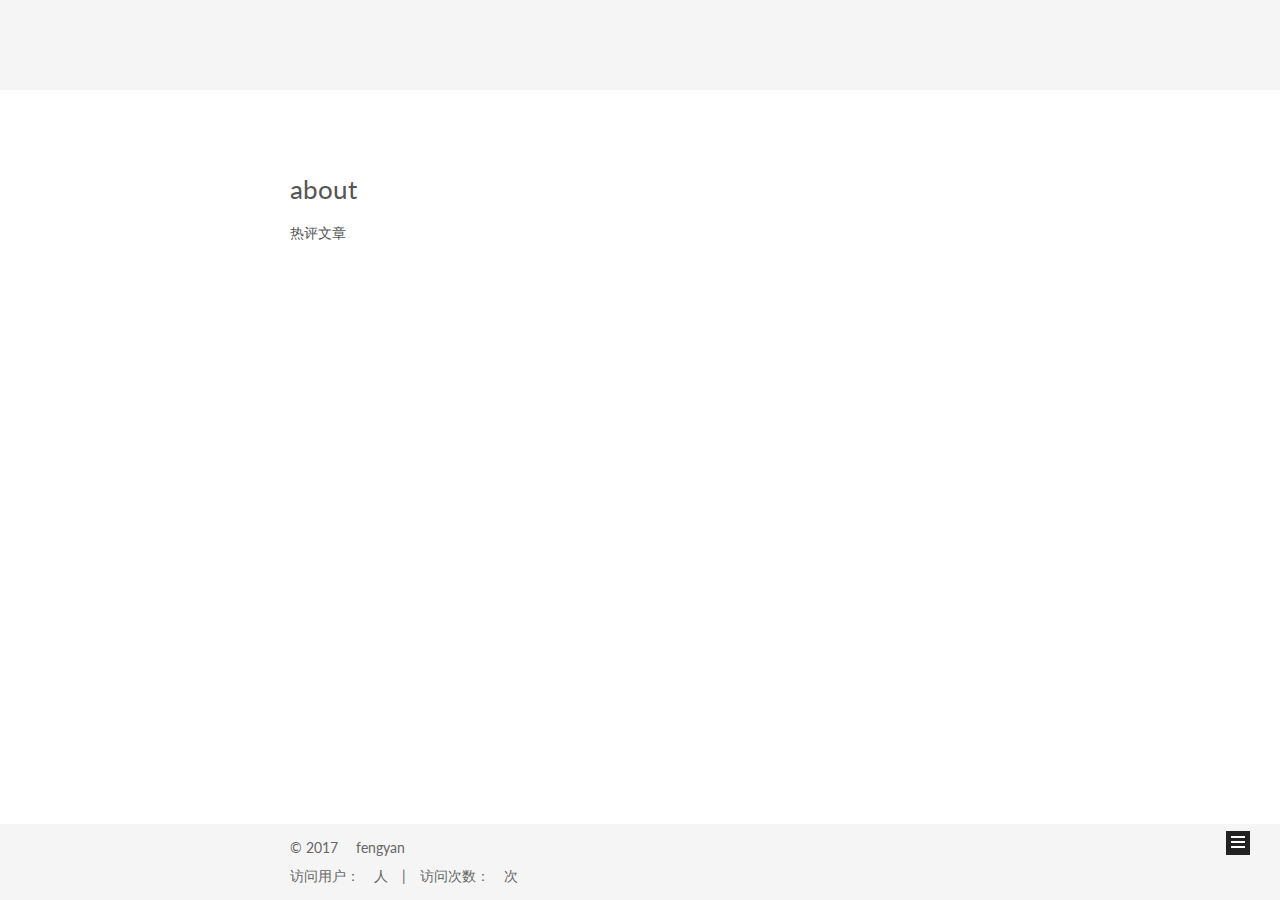
==== commit e97f5ffd: "Site updated: 2017-05-24 09:23:16" ====
--- a/about/index.html
+++ b/about/index.html
@@ -253,21 +253,21 @@
       
         
         <li class="menu-item menu-item-life">
-          <a href="/categories/life" rel="section">
+          <a href="/life" rel="section">
             
               <i class="menu-item-icon fa fa-fw fa-coffee"></i> <br />
             
-            menu.life
+            生活
           </a>
         </li>
       
         
         <li class="menu-item menu-item-technology">
-          <a href="//categories/technology" rel="section">
+          <a href="/technology" rel="section">
             
               <i class="menu-item-icon fa fa-fw fa-cog"></i> <br />
             
-            menu.technology
+            技术
           </a>
         </li>
       
--- a/css/main.css
+++ b/css/main.css
@@ -1805,7 +1805,7 @@
   width: 4px;
   height: 4px;
   border-radius: 50%;
-  background: #2e30a3;
+  background: #297fb9;
 }
 .links-of-blogroll {
   font-size: 13px;
